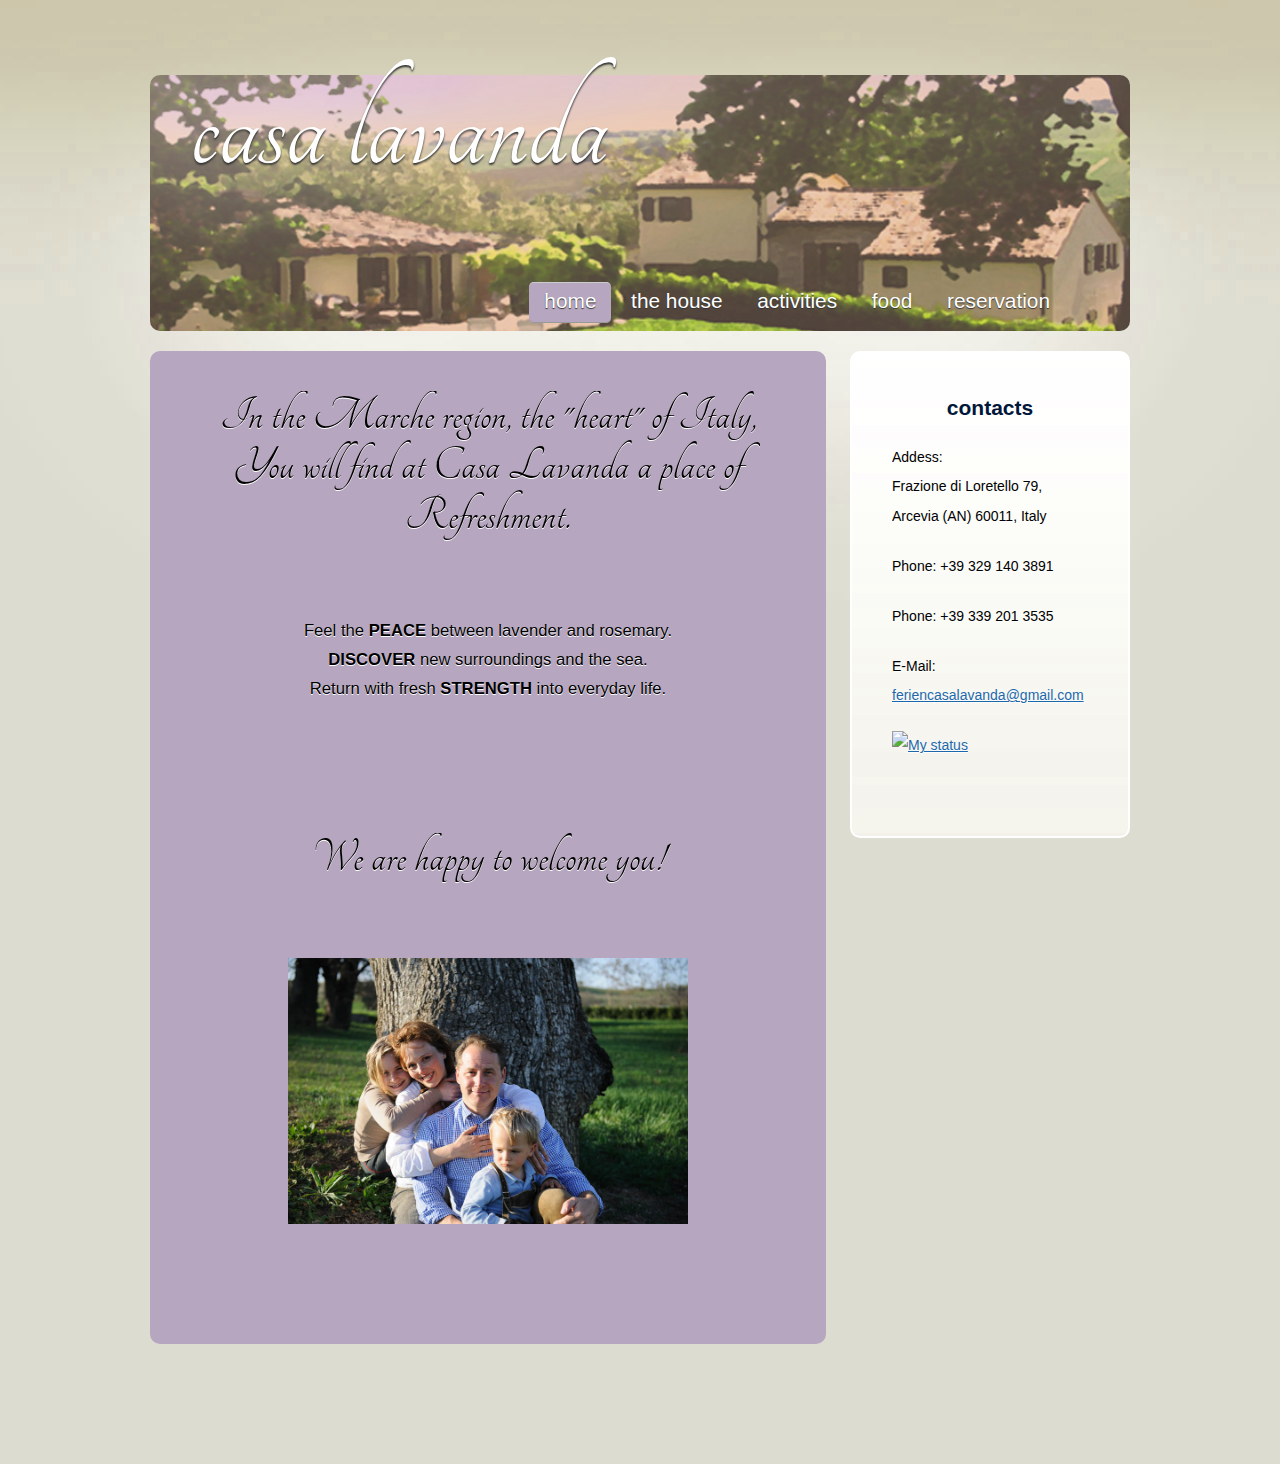
==== en/index.html @ 2cc24e0b "Initial commit" ====
<!DOCTYPE html PUBLIC "-//W3C//DTD XHTML 1.0 Strict//EN" "http://www.w3.org/TR/xhtml1/DTD/xhtml1-strict.dtd">

<html xmlns="http://www.w3.org/1999/xhtml">
<head>
<meta name="Description" content="" />
<meta name="Keywords" content="" />
<meta http-equiv="Content-Type" content="text/html; charset=UTF-8" />
<title>Casa Lavanda</title>
<link rel="stylesheet" type="text/css" href="style.css" />
<script type="text/javascript">

  var _gaq = _gaq || [];
  _gaq.push(['_setAccount', 'UA-25295208-5']);
  _gaq.push(['_trackPageview']);

  (function() {
    var ga = document.createElement('script'); ga.type = 'text/javascript'; ga.async = true;
    ga.src = ('https:' == document.location.protocol ? 'https://ssl' : 'http://www') + '.google-analytics.com/ga.js';
    var s = document.getElementsByTagName('script')[0]; s.parentNode.insertBefore(ga, s);
  })();

</script>
</head>
<body>
<div id="wrapper">
	<div id="header">
		<div id="logo" class="poesia">
			<h1><a href="#">Casa Lavanda</a></h1>
		</div>
		<div id="menu">
			<ul>
				<li class="first current_page_item"><a href="index.html">Home</a></li>
				<li><a href="gallery_rooms.html">The House</a></li>
                <li><a href="activities.html">Activities</a></li>
                <li><a href="gallery_food.html">Food</a></li>
				<li><a href="reservation.html">Reservation</a></li>
			</ul>
			<br class="clearfix" />
		</div>
	</div>
	<div id="page">
		<div id="content">
        	<div class="box">
				<p class="poesia">
In the Marche region, the &quot;heart&quot; of Italy,<br/>
You will find at Casa Lavanda a place of<br/>
Refreshment.
			  </p>
                <p align="center">            
Feel the <strong>PEACE</strong> between lavender and rosemary. <br/>
<strong>DISCOVER</strong> new surroundings and the sea.<br/>
Return with fresh <strong>STRENGTH</strong> into everyday life.
</p>
			</div>
            
            <br/><br/><br/>
			<div class="box">
            	<p class="poesia">
                We are happy to welcome you!
                </p>
                <p align="center">
                <img src="images/family.jpg" width="400"/></p>
            </div>
            
			<br class="clearfix" />
		</div>
		<div id="sidebar">
			<div class="box">
				<h3>Contacts</h3>
                <p><address>
                Addess:<br/>Frazione di Loretello 79, Arcevia (AN) 60011, Italy</address>
                </p>
                <p>Phone: +39 329 140 3891</p>
                <p>Phone: +39 339 201 3535</p>
                <p>E-Mail:<br/><a href="mailto:feriencasalavanda@gmail.com">feriencasalavanda@gmail.com</a>
                </p>
				<p>
					<!--
                    Skype 'My status' button
                    http://www.skype.com/go/skypebuttons
                    -->
                    <!--script type="text/javascript" src="http://download.skype.com/share/skypebuttons/js/skypeCheck.js"></script-->
                    <a href="skype:casa.lavande79?call"><img src="http://mystatus.skype.com/bigclassic/casa.lavande79" style="border: none;" width="182" height="44" alt="My status" /></a>
				</p>
			</div>
		</div>
		<br class="clearfix" />
	</div>
</div>
<div id="footer">

</div>
</body>
</html>
---- en/style.css ----
@import url(http://fonts.googleapis.com/css?family=Tangerine);

* {
	margin: 0;
	padding: 0;
}

a {
	color: #1D68AB;
	text-decoration: underline;
}

a:hover {
	text-decoration: none;
}

html {
	background: #DCDCD0 url(images/img01.jpg) top left repeat-x;
	background-color: #DCDCD0;
}

body {
	background: url(images/img02.jpg) top center no-repeat;
	line-height: 1.75em;
	/*color: #6B7C93;*/
	color: black;
	font-size: 12.5pt;
}

body,input {
	font-family: Arial, sans-serif;
}

br.clearfix {
	clear: both;
}

strong {
	/*color: #333333;*/
}

h1,h2,h3,h4 {
	text-transform: lowercase;
	text-shadow: 0 2px 0 #FFFFFF;
}

h2 {
	font-size: 2.25em;
}

h2,h3,h4 {
	color: #001739;
	margin-bottom: 1em;
}

h3 {
	font-size: 1.5em;
}

h4 {
	font-size: 1.25em;
}

img.alignleft {
	margin: 5px 20px 20px 0;
	float: left;
}

img.aligntop {
	margin: 5px 0 20px 0;
}

p {
	margin-bottom: 1.5em;
}

ul {
	margin-bottom: 1.5em;
}

ul h4 {
	margin-bottom: 0.35em;
}

.box {
	overflow: hidden;
	margin: 0 0 1em 0;
}


#content {
	float: left;
	padding: 40px;
	width: 596px;
	/*background-color: #C9F;*/
	background-color: #B6A6BF;
	border-radius: 10px;
	/*border: solid 2px #FFFFFF;*/
	text-shadow: 0 1px 0 #FFFFFF;
}

#footer {
	margin: 50px 0 120px 0;
	text-align: center;
	color: #333;
	text-shadow: 0 1px 0 #FFFFFF;
}

#footer a {
	color: #626E7F;
}

#header {
	background: #2C84AF url(images/head7.jpg) top left no-repeat;
	background-size: cover;
	background-size: 100%;
	color: #FFFFFF;
	height: 176px;
	position: relative;
	padding: 40px;
	border-radius: 10px;
	/*border-top: solid 1px #FFC;
	border-bottom: solid 1px #333;*/
}

#logo {
	top: 20px;
	height: 140px;
	position: absolute;
	left: 40px;
	line-height: 70px;
}

#logo a {
	text-decoration: none;
	color: #FFFFFF;
}

#logo h1 {
	font-size: 2.8em;
	text-shadow: 0 2px 2px #333;
	font-weight: 500;
}

#menu {
	height: 62px;
	right: 40px;
	line-height: 62px;
	top: 195px;
	position: absolute;
}

#menu a {
	text-transform: lowercase;
	text-decoration: none;
	color: #FFFFFF;
	font-size: 1.25em;
}

#menu ul {
	padding: 0 25px 0 25px;
	list-style: none;
}

#menu ul li {
	padding: 10px 15px 10px 15px;
	display: inline;
	text-shadow: 0 1px 1px #333;
}

#menu ul li.current_page_item {
	background-color: #B6A6BF;
	border-top: solid 1px #CCC;
	border-bottom: solid 1px #999;
	border-radius: 5px;
}

#menu ul li.last {
	padding-right: 0;
}

#page {
	position: relative;
	margin: 20px 0 20px 0;
	padding: 0;
	width: 980px;
}

#page .section-list {
	padding-left: 0;
	list-style: none;
}

#page .section-list li {
	clear: both;
	padding: 25px 0 25px 0;
	border-style: none;
}

#page ul {
	list-style: none;
}

#page ul li {
	padding: 15px 0 15px 0;
	border-top: dotted 1px #FFC;
}

#page ul li.first {
	padding-top: 0;
	border-top: 0;
}

#search input.form-submit {
	background: #B87A23;
	padding: 5px;
	color: #FFFFFF;
	border: 0;
	margin-left: 1em;
}

#search input.form-text {
	padding: 10px;
	border: dotted 1px #569DBF;
}

#sidebar {
	background: #c396d7 url(images/img05.jpg) top left repeat-x;	
	width: 196px;
	margin: 0 0 0 700px;
	padding: 40px;
	border-radius: 10px;
	border: solid 2px #FFFFFF;
	text-shadow: 0 1px 0 #FFFFFF;
	font-size: 14px;
}

#sidebar ul {
	list-style: none;
}

#sidebar ul li {
	padding: 15px 0 15px 0;
	border-top: dotted 1px #C5CDD8;
}

#sidebar ul li.first {
	border-top: 0;
	padding-top: 0;
}

#wrapper {
	position: relative;
	margin: 0 auto 0 auto;
	padding: 75px 0 0 0;
	width: 980px;
}

h3 {
	text-align: center;
}
.poesia {
	font-size: 3em;
	font-family: "Tangerine", Arial, sans-serif;
	text-align: center;
	line-height: 1em;
	color: black;
}
address {
	font-style: normal;
	text-decoration: none;
}

table.payment {
	width: 100%;
}
table.payment th {
	text-align: center;
	font-weight: bold;
}
table.payment td {
	text-align: center;
}

table.form {
	width: 100%;
	border-spacing: 0px;
	padding: 5px;
}
table.form td {
	border-spacing: 5px;
	padding: 5px;
	/*border-bottom-style:dashed;
	border-bottom-width: thin;
	*/
}
table.form td.label {
	font-weight: bold;
	text-align: right;
}
table.form td.field {
	text-align: left;
}
.field input[type=text] {
	width: 300px;
	height: 30px;
	color: black;
	border-style: none;
	border-width: 1px;
	border-color: black;
	padding: 5px;
	font-size: 12.5pt;
	font-family: Arial, sans-serif;
}
input[type=submit] {
	width: 100px;
	height: 30px;
	color: black;
	border-style: solid;
	border-width: 1px;
	border-color: black;
	padding: 5px;
	font-size: 12.5pt;
	font-family: Arial, sans-serif;
}
input[type=submit]:hover {
	color: #CCC;
	border-color: #CCC;
	background-color: #555;
}
#captcha_code {
	width:auto;
	height: 30px;
}
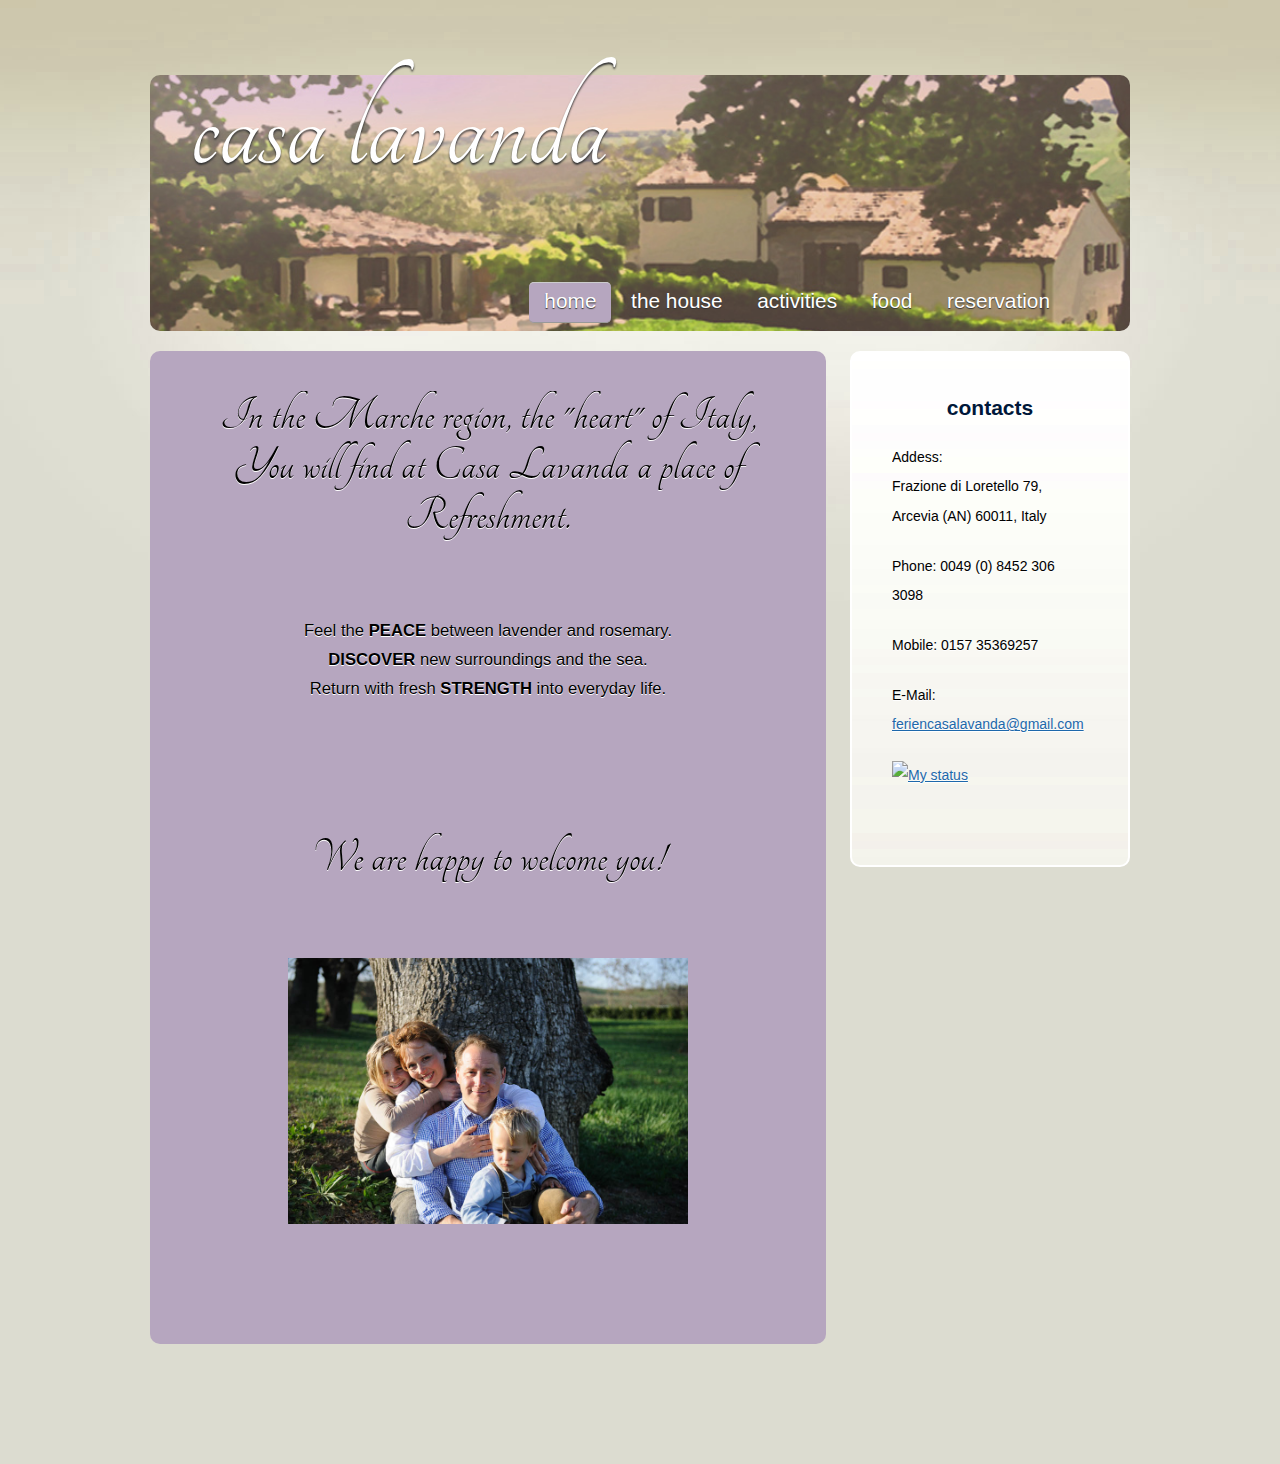
==== commit abbbb51a: "Update index.html" ====
--- a/en/index.html
+++ b/en/index.html
@@ -70,8 +70,8 @@
                 <p><address>
                 Addess:<br/>Frazione di Loretello 79, Arcevia (AN) 60011, Italy</address>
                 </p>
-                <p>Phone: +39 329 140 3891</p>
-                <p>Phone: +39 339 201 3535</p>
+                <p>Phone: 0049 (0) 8452 306 3098</p>
+                <p>Mobile: 0157 35369257</p>
                 <p>E-Mail:<br/><a href="mailto:feriencasalavanda@gmail.com">feriencasalavanda@gmail.com</a>
                 </p>
 				<p>
@@ -91,4 +91,4 @@
 
 </div>
 </body>
-</html>+</html>
